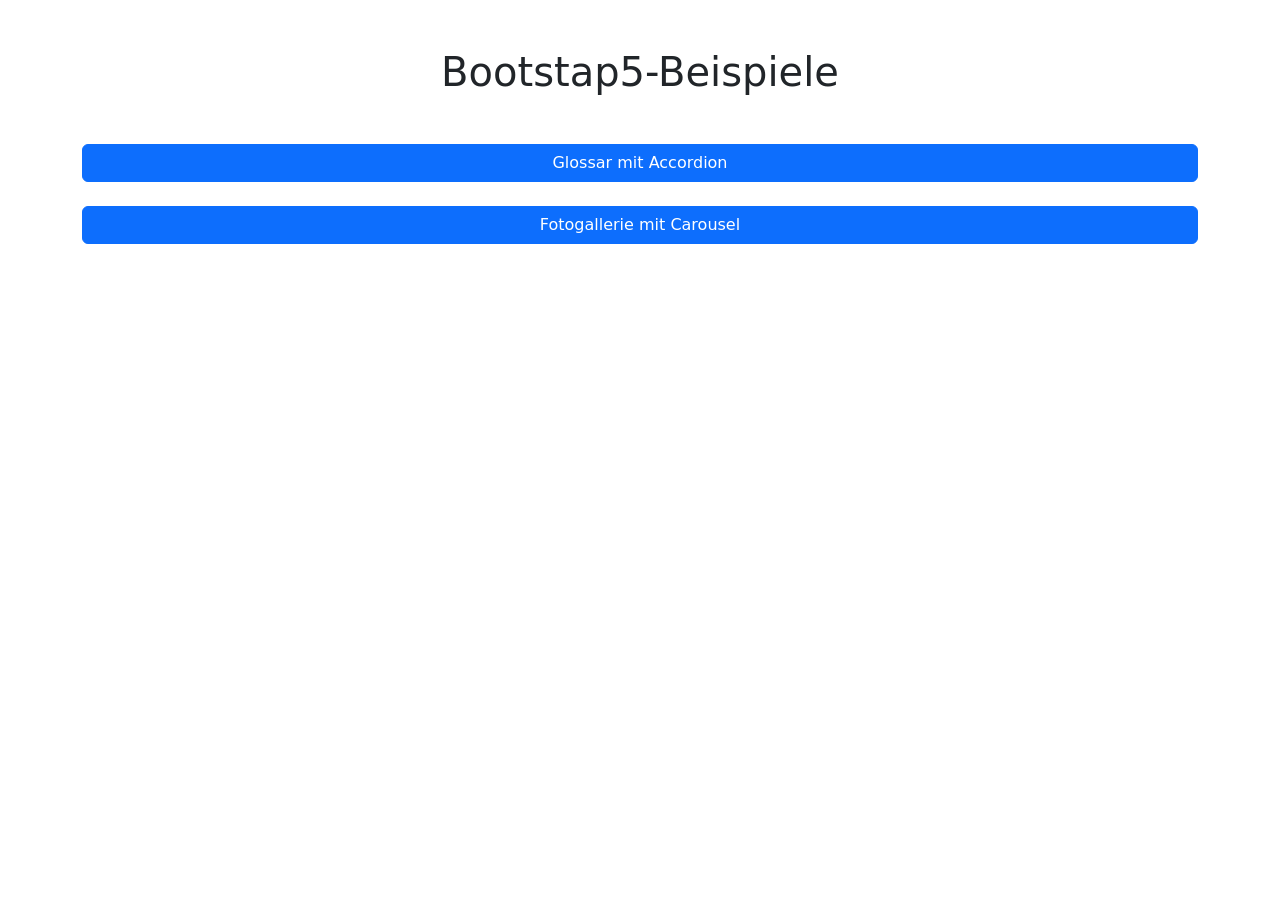
==== docs/index.html @ 7af71298 "TOC: vorerst fertig mit zwei Eintraegen" ====
<!DOCTYPE html>
<html lang="de">
    <head>
        <meta charset="utf-8" >
        <title>Bootstrap5-Beispiele ohne eigenen JavaScript-Code</title>
        <meta name="viewport" content="width=device-width, initial-scale=1">
        <!-- CSS+JS für Bootstrap einbinden laut https://getbootstrap.com/docs/5.3/getting-started/introduction/#quick-start -->
        <link href="https://cdn.jsdelivr.net/npm/bootstrap@5.3.2/dist/css/bootstrap.min.css" rel="stylesheet" integrity="sha384-T3c6CoIi6uLrA9TneNEoa7RxnatzjcDSCmG1MXxSR1GAsXEV/Dwwykc2MPK8M2HN" crossorigin="anonymous">
        <script src="https://cdn.jsdelivr.net/npm/bootstrap@5.3.2/dist/js/bootstrap.bundle.min.js" integrity="sha384-C6RzsynM9kWDrMNeT87bh95OGNyZPhcTNXj1NW7RuBCsyN/o0jlpcV8Qyq46cDfL" crossorigin="anonymous"></script>
        <style>
            <!--
                /* Regel um Breite von Container zu visualisieren */
                /* body > div { background: yellow; } */
            -->
        </style>
    </head>
    <body>

        <div class="container-sm text-center">

            <h1 class="my-5">Bootstap5-Beispiele</h1><!-- my-3: margin top+bottom 3 -->

            <div class="d-grid gap-4">

                <a class="btn btn-primary"
                   href="beispiele/GlossarMitAccordion.html"   >Glossar mit Accordion</a>

                <a class="btn btn-primary"
                   href="beispiele/FotogallierMitCarousel.html">Fotogallerie mit Carousel</a>

            </div>

        </div>

    </body>
</html>
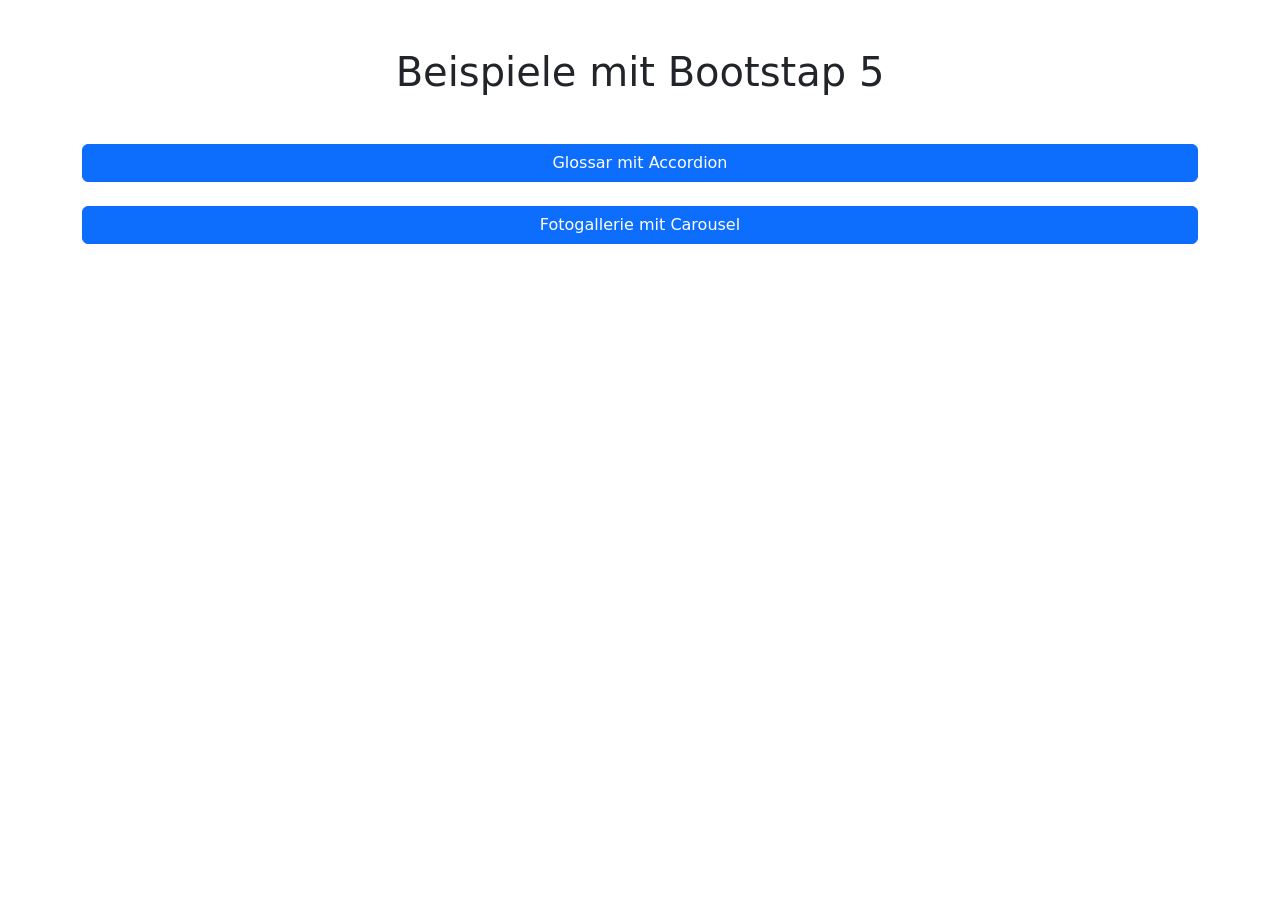
==== commit 4b5c639a: "Glossar: erster Begriff" ====
--- a/docs/index.html
+++ b/docs/index.html
@@ -18,15 +18,15 @@
 
         <div class="container-sm text-center">
 
-            <h1 class="my-5">Bootstap5-Beispiele</h1><!-- my-3: margin top+bottom 3 -->
+            <h1 class="my-5">Beispiele mit Bootstap 5</h1><!-- my-3: margin top+bottom 3 -->
 
             <div class="d-grid gap-4">
 
                 <a class="btn btn-primary"
-                   href="beispiele/GlossarMitAccordion.html"   >Glossar mit Accordion</a>
+                   href="beispiele/GlossarMitAccordion.html"     >Glossar mit Accordion</a>
 
                 <a class="btn btn-primary"
-                   href="beispiele/FotogallierMitCarousel.html">Fotogallerie mit Carousel</a>
+                   href="beispiele/FotogallerieMitCarousel.html" >Fotogallerie mit Carousel</a>
 
             </div>
 
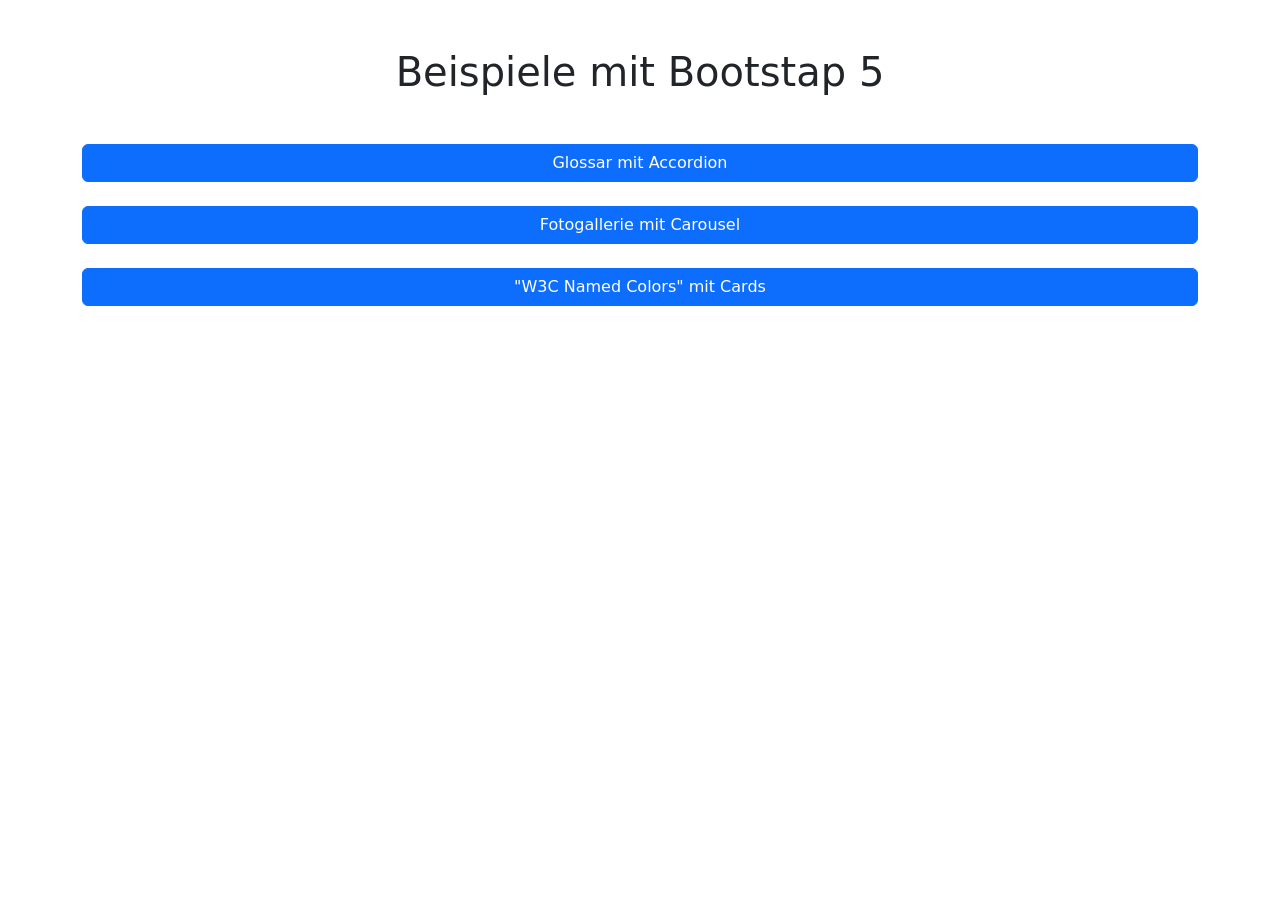
==== commit 9e751d0b: "index.html: trailing spaces entfernt, Link auf neue Seite dazu" ====
--- a/docs/index.html
+++ b/docs/index.html
@@ -18,15 +18,15 @@
 
         <div class="container-sm text-center">
 
-            <h1 class="my-5">Beispiele mit Bootstap 5</h1><!-- my-3: margin top+bottom 3 -->
+            <h1 class="my-5">Beispiele mit Bootstap 5</h1><!-- my-5: margin top+bottom 3 -->
 
             <div class="d-grid gap-4">
 
-                <a class="btn btn-primary"
-                   href="beispiele/GlossarMitAccordion.html"     >Glossar mit Accordion</a>
+                <a class="btn btn-primary" href="beispiele/GlossarMitAccordion.html">Glossar mit Accordion</a>
 
-                <a class="btn btn-primary"
-                   href="beispiele/FotogallerieMitCarousel.html" >Fotogallerie mit Carousel</a>
+                <a class="btn btn-primary" href="beispiele/FotogallerieMitCarousel.html">Fotogallerie mit Carousel</a>
+
+                <a class="btn btn-primary" href="beispiele/W3cNamedColorsCards.html">"W3C Named Colors" mit Cards</a>
 
             </div>
 
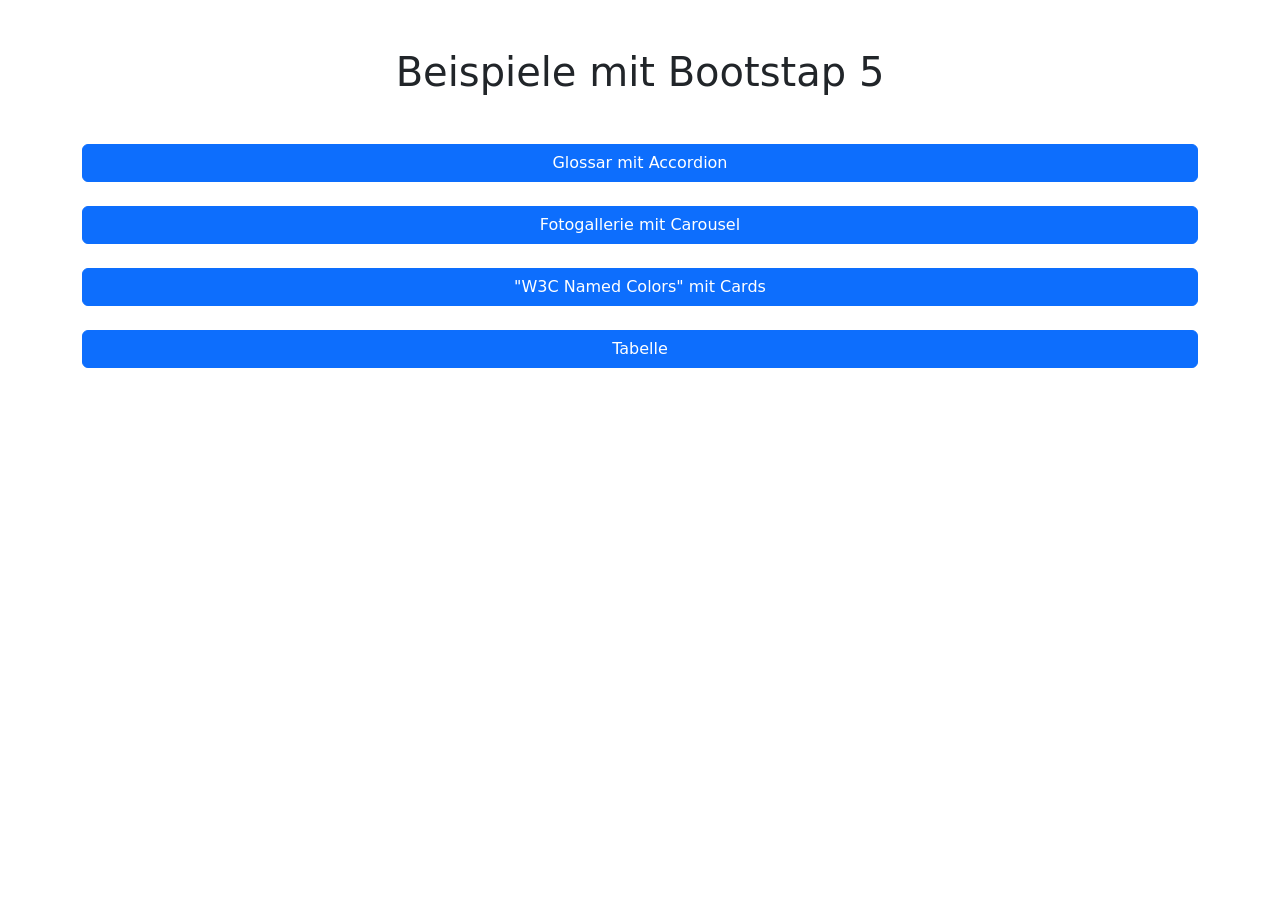
==== commit be1e0dd9: "Beispielseite fuer Tabelle dazu" ====
--- a/docs/index.html
+++ b/docs/index.html
@@ -8,17 +8,15 @@
         <link href="https://cdn.jsdelivr.net/npm/bootstrap@5.3.2/dist/css/bootstrap.min.css" rel="stylesheet" integrity="sha384-T3c6CoIi6uLrA9TneNEoa7RxnatzjcDSCmG1MXxSR1GAsXEV/Dwwykc2MPK8M2HN" crossorigin="anonymous">
         <script src="https://cdn.jsdelivr.net/npm/bootstrap@5.3.2/dist/js/bootstrap.bundle.min.js" integrity="sha384-C6RzsynM9kWDrMNeT87bh95OGNyZPhcTNXj1NW7RuBCsyN/o0jlpcV8Qyq46cDfL" crossorigin="anonymous"></script>
         <style>
-            <!--
                 /* Regel um Breite von Container zu visualisieren */
-                /* body > div { background: yellow; } */
-            -->
+                /* .container-sm { background-color: yellow;} */
         </style>
     </head>
     <body>
 
-        <div class="container-sm text-center">
+        <div class="container-sm">
 
-            <h1 class="my-5">Beispiele mit Bootstap 5</h1><!-- my-5: margin top+bottom 3 -->
+            <h1 class="text-center my-5">Beispiele mit Bootstap 5</h1><!-- my-5: margin top+bottom 3 -->
 
             <div class="d-grid gap-4">
 
@@ -28,7 +26,19 @@
 
                 <a class="btn btn-primary" href="beispiele/W3cNamedColorsCards.html">"W3C Named Colors" mit Cards</a>
 
+                <a class="btn btn-primary" href="beispiele/Tabelle.html">Tabelle</a>
+
             </div>
+
+            <!--
+            <div class="row mt-5 text-center">
+                <div class="d-block d-sm-none"           ><h3><b>Aktuelle Größenstufe:</b> <code>extra small (xs)</code></h3></div>
+                <div class="d-none d-sm-block d-md-none" ><h3><b>Aktuelle Größenstufe:</b> <code>small (sm)</code></h3></div>
+                <div class="d-none d-md-block d-lg-none" ><h3><b>Aktuelle Größenstufe:</b> <code>medium (md)</code></h3></div>
+                <div class="d-none d-lg-block d-xl-none" ><h3><b>Aktuelle Größenstufe:</b> <code>large (lg)</code></h3></div>
+                <div class="d-none d-xl-block"           ><h3><b>Aktuelle Größenstufe:</b> <code>extra large (xl)</code></h3></div>
+            </div>
+            -->
 
         </div>
 
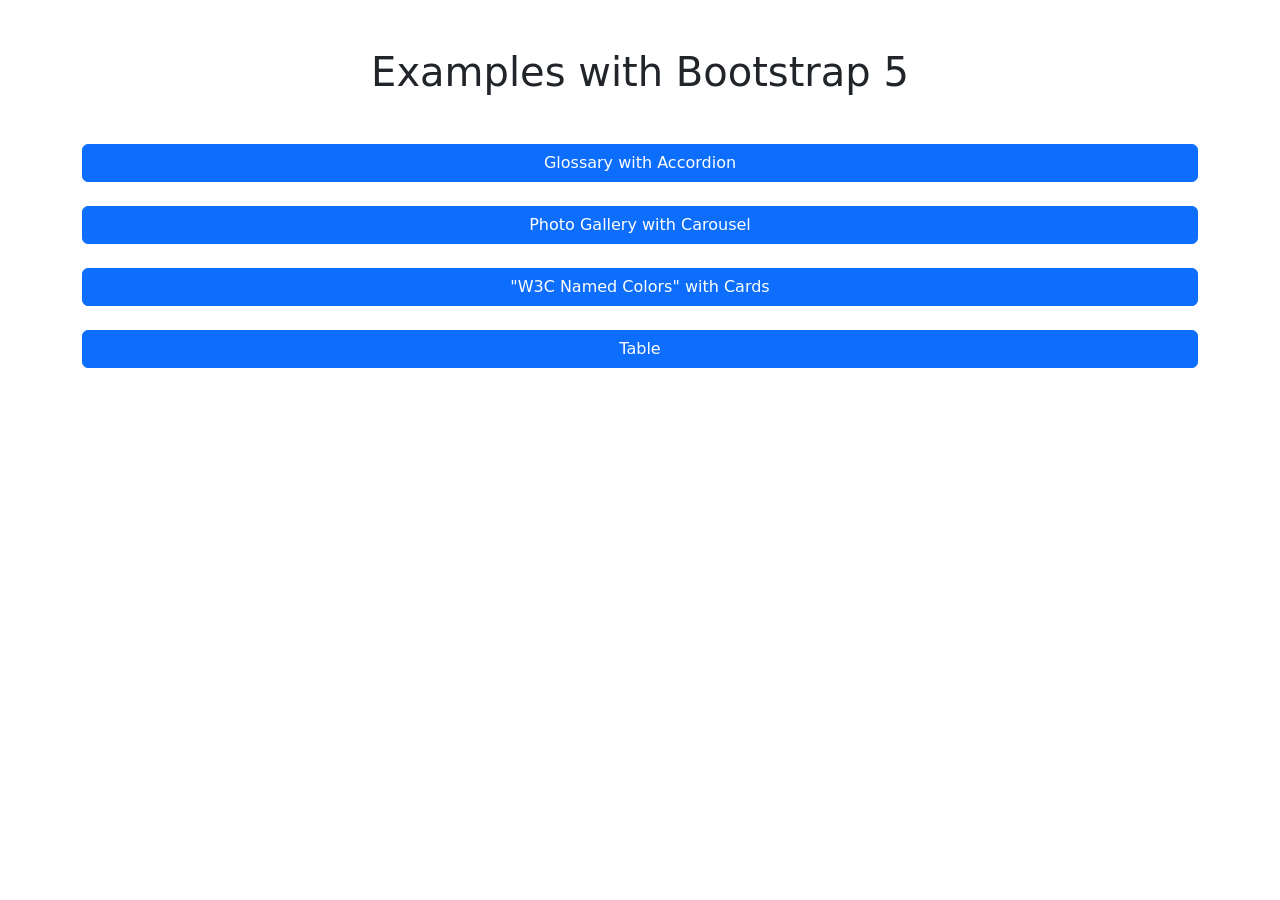
==== commit b913740c: "Upgraded bootstrap from 5.3.2 to 5.3.8 and translated from German to English" ====
--- a/docs/index.html
+++ b/docs/index.html
@@ -1,46 +1,55 @@
-<!DOCTYPE html>
-<html lang="de">
-    <head>
-        <meta charset="utf-8" >
-        <title>Bootstrap5-Beispiele ohne eigenen JavaScript-Code</title>
-        <meta name="viewport" content="width=device-width, initial-scale=1">
-        <!-- CSS+JS für Bootstrap einbinden laut https://getbootstrap.com/docs/5.3/getting-started/introduction/#quick-start -->
-        <link href="https://cdn.jsdelivr.net/npm/bootstrap@5.3.2/dist/css/bootstrap.min.css" rel="stylesheet" integrity="sha384-T3c6CoIi6uLrA9TneNEoa7RxnatzjcDSCmG1MXxSR1GAsXEV/Dwwykc2MPK8M2HN" crossorigin="anonymous">
-        <script src="https://cdn.jsdelivr.net/npm/bootstrap@5.3.2/dist/js/bootstrap.bundle.min.js" integrity="sha384-C6RzsynM9kWDrMNeT87bh95OGNyZPhcTNXj1NW7RuBCsyN/o0jlpcV8Qyq46cDfL" crossorigin="anonymous"></script>
-        <style>
-                /* Regel um Breite von Container zu visualisieren */
-                /* .container-sm { background-color: yellow;} */
-        </style>
-    </head>
-    <body>
-
-        <div class="container-sm">
-
-            <h1 class="text-center my-5">Beispiele mit Bootstap 5</h1><!-- my-5: margin top+bottom 3 -->
-
-            <div class="d-grid gap-4">
-
-                <a class="btn btn-primary" href="beispiele/GlossarMitAccordion.html">Glossar mit Accordion</a>
-
-                <a class="btn btn-primary" href="beispiele/FotogallerieMitCarousel.html">Fotogallerie mit Carousel</a>
-
-                <a class="btn btn-primary" href="beispiele/W3cNamedColorsCards.html">"W3C Named Colors" mit Cards</a>
-
-                <a class="btn btn-primary" href="beispiele/Tabelle.html">Tabelle</a>
-
-            </div>
-
-            <!--
-            <div class="row mt-5 text-center">
-                <div class="d-block d-sm-none"           ><h3><b>Aktuelle Größenstufe:</b> <code>extra small (xs)</code></h3></div>
-                <div class="d-none d-sm-block d-md-none" ><h3><b>Aktuelle Größenstufe:</b> <code>small (sm)</code></h3></div>
-                <div class="d-none d-md-block d-lg-none" ><h3><b>Aktuelle Größenstufe:</b> <code>medium (md)</code></h3></div>
-                <div class="d-none d-lg-block d-xl-none" ><h3><b>Aktuelle Größenstufe:</b> <code>large (lg)</code></h3></div>
-                <div class="d-none d-xl-block"           ><h3><b>Aktuelle Größenstufe:</b> <code>extra large (xl)</code></h3></div>
-            </div>
-            -->
-
-        </div>
-
-    </body>
-</html>
+<!DOCTYPE html>
+<html lang="en">
+    <head>
+        <meta charset="utf-8" >
+        <title>Bootstrap 5 Examples Without Custom JavaScript</title>
+        <meta name="viewport" content="width=device-width, initial-scale=1">
+        <!-- Include Bootstrap CSS + JS as described at https://getbootstrap.com/docs/5.3/getting-started/introduction/#quick-start -->
+        <link href="https://cdn.jsdelivr.net/npm/bootstrap@5.3.8/dist/css/bootstrap.min.css"
+              rel="stylesheet"
+              integrity="sha384-sRIl4kxILFvY47J16cr9ZwB07vP4J8+LH7qKQnuqkuIAvNWLzeN8tE5YBujZqJLB"
+              crossorigin="anonymous">
+        <style>
+                /* Rule to visualize the container width */
+                /* .container-sm { background-color: yellow;} */
+        </style>
+    </head>
+    <body>
+
+        <div class="container-sm">
+
+            <h1 class="text-center my-5">Examples with Bootstrap 5</h1><!-- my-5: margin top+bottom 3 -->
+
+            <div class="d-grid gap-4">
+
+                <a class="btn btn-primary"
+                   href="examples/GlossaryWithAccordion.html">Glossary with Accordion</a>
+
+                <a class="btn btn-primary"
+                   href="examples/PhotoGalleryWithCarousel.html">Photo Gallery with Carousel</a>
+
+                <a class="btn btn-primary"
+                   href="examples/W3cNamedColorsCards.html">"W3C Named Colors" with Cards</a>
+
+                <a class="btn btn-primary"
+                   href="examples/Table.html">Table</a>
+
+            </div>
+
+            <!--
+            <div class="row mt-5 text-center">
+                <div class="d-block d-sm-none"           ><h3><b>Current breakpoint:</b> <code>extra small (xs)</code></h3></div>
+                <div class="d-none d-sm-block d-md-none" ><h3><b>Current breakpoint:</b> <code>small (sm)</code></h3></div>
+                <div class="d-none d-md-block d-lg-none" ><h3><b>Current breakpoint:</b> <code>medium (md)</code></h3></div>
+                <div class="d-none d-lg-block d-xl-none" ><h3><b>Current breakpoint:</b> <code>large (lg)</code></h3></div>
+                <div class="d-none d-xl-block"           ><h3><b>Current breakpoint:</b> <code>extra large (xl)</code></h3></div>
+            </div>
+            -->
+
+        </div>
+
+       <script src="https://cdn.jsdelivr.net/npm/bootstrap@5.3.8/dist/js/bootstrap.bundle.min.js"
+               integrity="sha384-FKyoEForCGlyvwx9Hj09JcYn3nv7wiPVlz7YYwJrWVcXK/BmnVDxM+D2scQbITxI"
+               crossorigin="anonymous"></script>
+    </body>
+</html>
